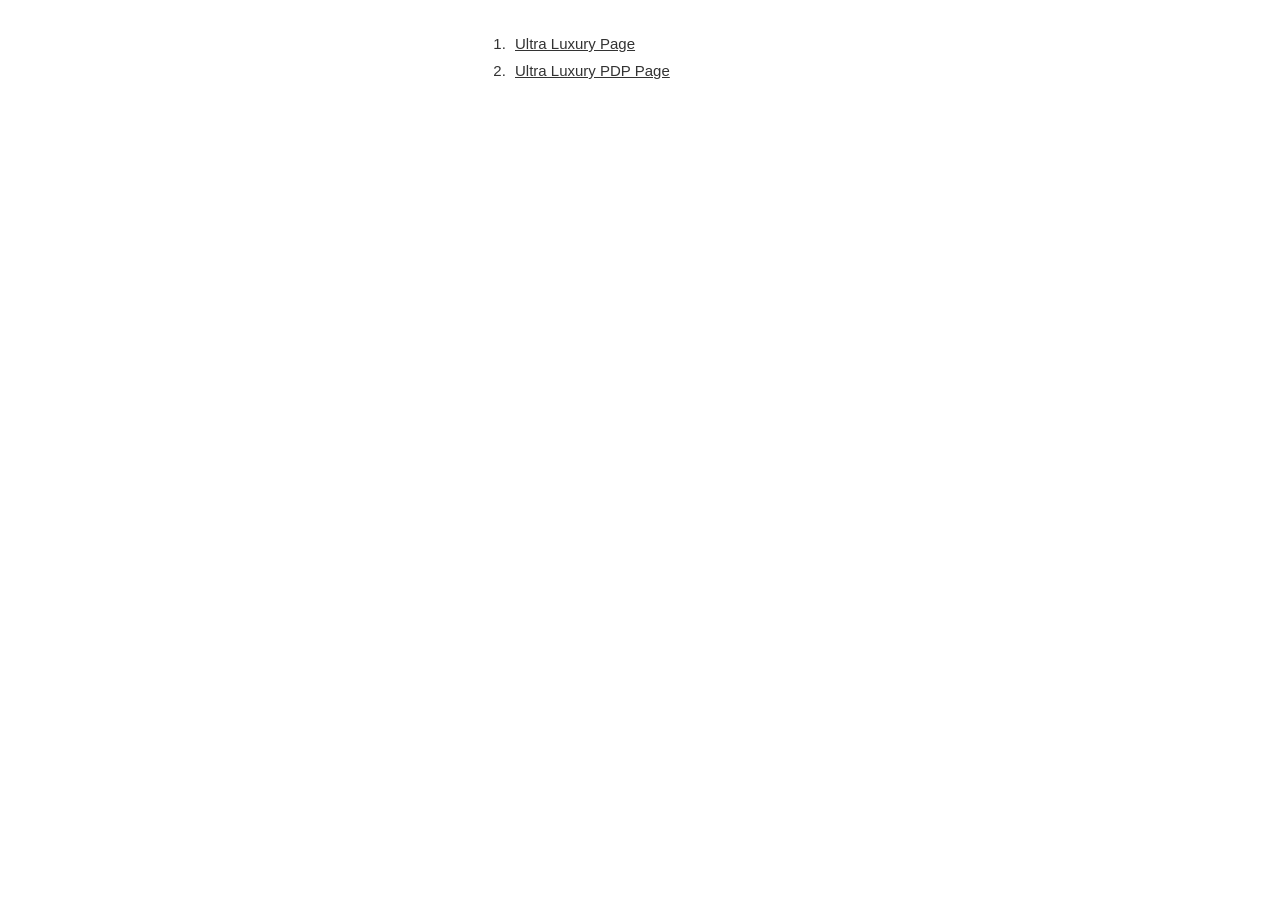
==== index.html @ fdfd2463 "upload html First cut" ====
<!doctype html>
<html>

<head>
    <meta charset="UTF-8">
    <title>ORL</title>
    <meta content="width=device-width, initial-scale=1.0, maximum-scale=1.0, user-scalable=0" name="viewport">
    <style>
        * {
            margin: 0;
            padding: 0;
        }

        h3 {
            margin-bottom: 20px;
        }

        .page_list li {
            padding: 5px;
            font: 15px Arial, Helvetica, sans-serif;
            color: #333;
            margin-left: 30px;
        }

        .page_list li ul {
            margin: 5px 0 0 15px;
        }

        .page_list li a {
            color: #333;
        }

        .container {
            width: 320px;
            margin: 30px auto;
            font: 15px Arial, Helvetica, sans-serif;
        }

        hr {
            margin: 40px 0;
        }
    </style>
</head>

<body>
    <div class="container">
        <ol class="page_list">
            <li><a href="ultra-page.html" target="_blank">Ultra Luxury Page</a></li>
            <li><a href="ultra-pdp-page.html" target="_blank">Ultra Luxury PDP Page</a></li>
        </ol>
    </div>
</body>

</html>
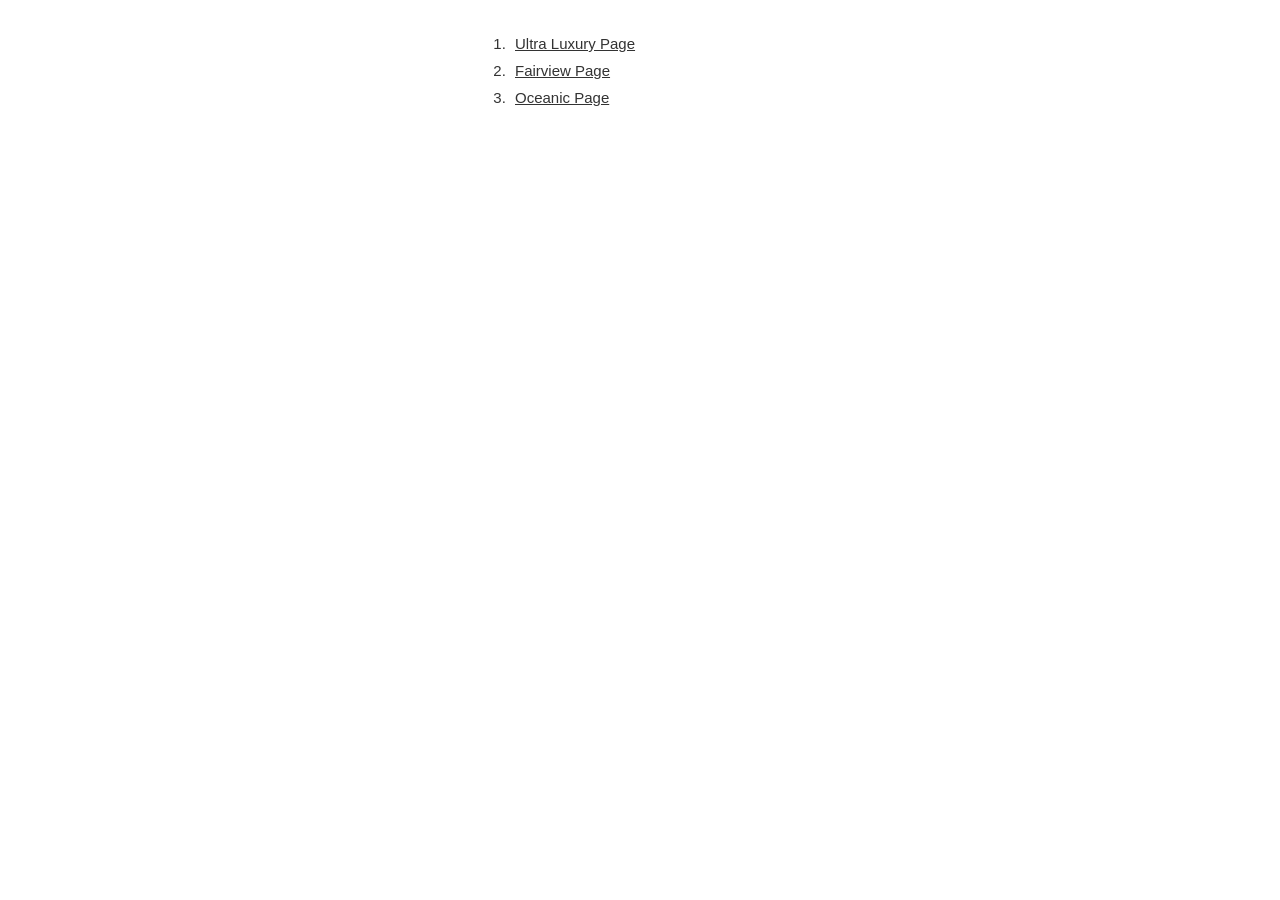
==== commit 14efde6a: "Content update" ====
--- a/index.html
+++ b/index.html
@@ -46,7 +46,8 @@
     <div class="container">
         <ol class="page_list">
             <li><a href="ultra-page.html" target="_blank">Ultra Luxury Page</a></li>
-            <li><a href="ultra-pdp-page.html" target="_blank">Ultra Luxury PDP Page</a></li>
+            <li><a href="fairview-page.html" target="_blank">Fairview Page</a></li>
+            <li><a href="oceanic-page.html" target="_blank">Oceanic Page</a></li>
         </ol>
     </div>
 </body>
